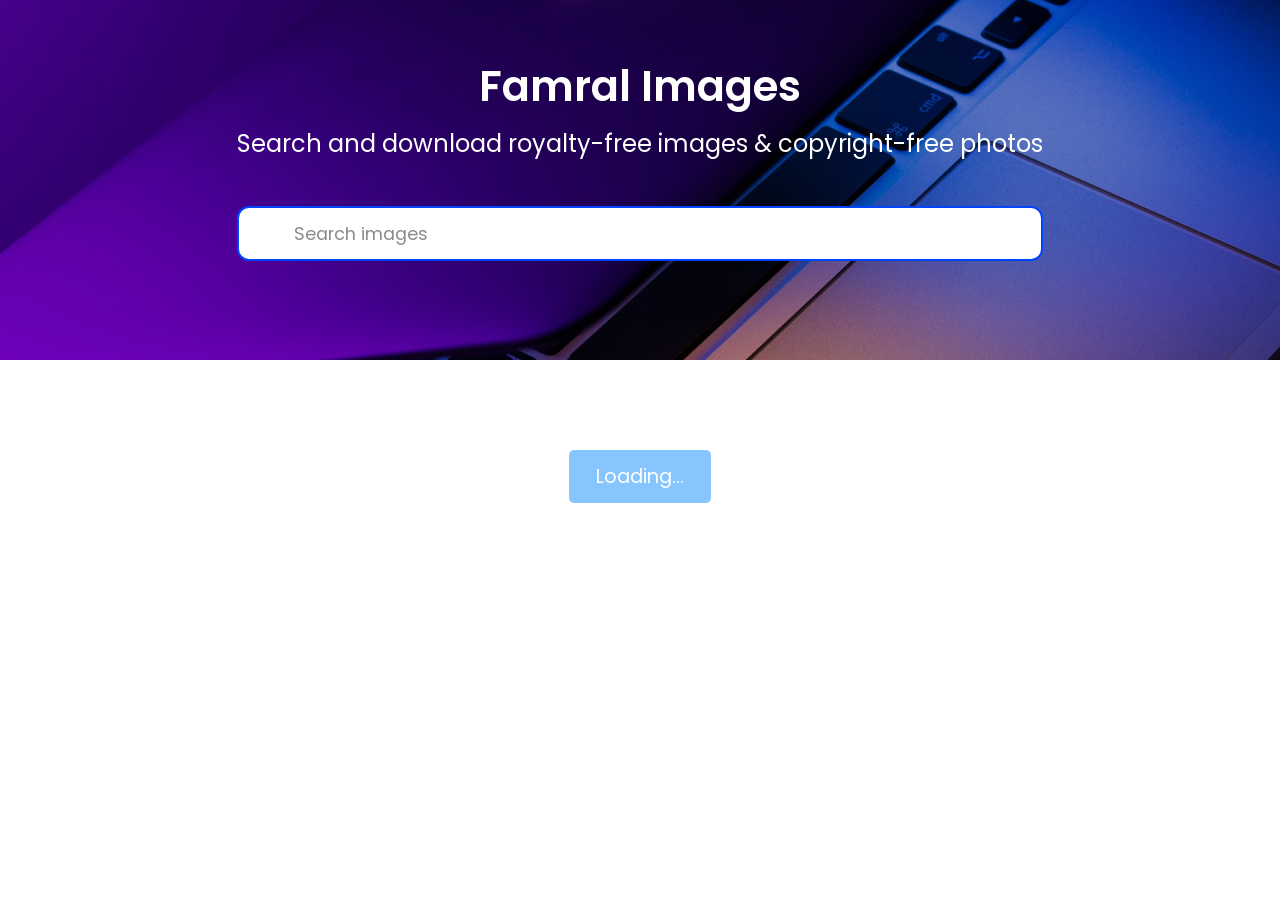
==== index.html @ 55a5df4d "Update index.html" ====
<!DOCTYPE html>
<!-- Famral Stock Images -->
<html lang="en" dir="ltr">
  <head>
    <meta charset="utf-8">
    <title>Free Stock Photos, Royalty Free Stock Images & Copyright Free Pictures | Famral Images</title>
    <link rel="icon" type="image/x-icon" href="https://www.famral.com/favicon.png" />
    <link rel="stylesheet" href="style.css">
    <meta name="viewport" content="width=device-width, initial-scale=1.0">
    <link rel="stylesheet" href="https://unicons.iconscout.com/release/v4.0.0/css/line.css">
    <script src="script.js" defer></script>
    
<script type="text/javascript" src="https://platform-api.sharethis.com/js/sharethis.js#property=657067903bcaed00121fcbc1&product=inline-share-buttons&source=platform" async="async"></script>


<!-- Google tag (gtag.js) -->
<script async src="https://www.googletagmanager.com/gtag/js?id=G-FETL394NNZ"></script>
<script>
  window.dataLayer = window.dataLayer || [];
  function gtag(){dataLayer.push(arguments);}
  gtag('js', new Date());

  gtag('config', 'G-FETL394NNZ');
</script>



<script type="text/javascript">
  (function(c,l,a,r,i,t,y){
      c[a]=c[a]||function(){(c[a].q=c[a].q||[]).push(arguments)};
      t=l.createElement(r);t.async=1;t.src="https://www.clarity.ms/tag/"+i;
      y=l.getElementsByTagName(r)[0];y.parentNode.insertBefore(t,y);
  })(window, document, "clarity", "script", "jg2b0b5xpn");
</script>



  </head>
  <body>
    <div class="lightbox">
      <div class="wrapper">
        <header>
          <div class="photographer">
            <i class="uil uil-camera"></i>
            <span></span>
          </div>
          <div class="buttons">
            <i class="uil uil-import"></i>
            <i class="close-icon uil uil-times"></i>
          </div>
        </header>
        <div class="preview-img">
          <div class="img"><img src="" alt="preview-img"></div>
        </div>
      </div>
    </div>
    <section class="search">
      <img src="./images/search-img.jpg" alt="search-img">
      <div class="content">
        <h1>Famral Images</h1>
        <p>Search and download royalty-free images & copyright-free photos</p>
        <div class="search-box">
          <i class="uil uil-search"></i>
          <input type="text" placeholder="Search images">
        </div>
      </div>
    </section>
    <section class="gallery">
      <ul class="images"></ul>
      <button class="load-more">Load More</button>
    </section>
<div class="sharethis-inline-share-buttons"></div>
    <br>
    <script src="https://my.hellobar.com/6506e64efe0028e1ed3419a29c3dd85a604a53eb.js" type="text/javascript" charset="utf-8" async="async"> </script>
  </body>
</html>
---- style.css ----
/* Import Google font - Poppins */
@import url('https://fonts.googleapis.com/css2?family=Poppins:wght@400;500;600&display=swap');
* {
  margin: 0;
  padding: 0;
  box-sizing: border-box;
  font-family: "Poppins", sans-serif;
}
.search {
  height: 40vh;
  display: flex;
  position: relative;
  align-items: center;
  justify-content: center;
}
.search::before, .search img, .lightbox {
  left: 0;
  top: 0;
  width: 100%;
  height: 100%;
  position: absolute;
}
.search::before {
  content: "";
  z-index: 1;
  background: rgba(0,0,0,0.25);
}
.search img {
  object-fit: cover;
}
.search .content {
  z-index: 2;
  color: #fff;
  padding: 0 13px;
  text-align: center;
  position: relative;
}
.search h1 {
  font-size: 2.65rem;
  font-weight: 600;
}
.search p {
  margin-top: 8px;
  font-size: 1.5rem;
}
.search .search-box {
  height: 55px;
  margin: 45px 0;
  position: relative;
}
.search-box i {
  position: absolute;
  left: 20px;
  top: 50%;
  cursor: default;
  color: #8D8D8D;
  font-size: 1.4rem;
  transform: translateY(-50%);
}
.search-box input {
  width: 100%;
  height: 100%;
  outline: none;
  border: 2px solid rgb(0, 68, 255);
  font-size: 1.1rem;
  padding-left: 55px;
  background: #ffffff;
  border-radius: 12px;
}
.search-box input::placeholder {
  color: #8b8b8b;
}
.search-box input:focus::placeholder {
  color: #bfbfbf;
}
.gallery {
  display: flex;
  flex-direction: column;
  align-items: center;
}
.gallery .images {
  gap: 15px;
  max-width: 95%;
  margin-top: 40px;
  columns: 5 340px;
  list-style: none;
}
.gallery .images .card {
  display: flex;
  cursor: pointer;
  overflow: hidden;
  position: relative;
  margin-bottom: 14px;
  border-radius: 0px;
}
.gallery .images img {
  width: 100%;
  z-index: 2;
  position: relative;
}
.images .details {
  position: absolute;
  z-index: 4;
  width: 100%;
  bottom: -100px;
  display: flex;
  align-items: center;
  padding: 15px 20px;
  justify-content: space-between;
  transition: bottom 0.1s ease;
  background: linear-gradient(to top, rgba(0, 0, 0, 0.7), transparent);
}
.images li:hover .details {
  bottom: 0;
}
.photographer {
  color: #fff;
  display: flex;
  align-items: center;
}
.photographer i {
  font-size: 1.4rem;
  margin-right: 10px;
}
.photographer span {
  font-size: 1.05rem;
}
button, i {
  outline: none;
  border: none;
  cursor: pointer;
  border-radius: 5px;
  transition: 0.2s ease;
}
.details button {
  background: #fff;
  font-size: 1.1rem;
  padding: 3px 8px;
}
.details .download-btn:hover {
  background: #f2f2f2;
}
.gallery .load-more {
  color: #fff;
  background: #389fff;
  margin: 50px 0;
  font-size: 1.2rem;
  padding: 12px 27px;
}
.gallery .load-more.disabled {
  opacity: 0.6;
  pointer-events: none;
}
.gallery .load-more:hover {
  background: #1377fa;
}

.lightbox {
  z-index: 5;
  position: fixed;
  visibility: hidden;
  background: rgba(0,0,0,0.65);
}
.lightbox.show {
  visibility: visible;
}
.lightbox .wrapper {
  position: fixed;
  left: 50%;
  top: 50%;
  width: 100%;
  padding: 20px;
  max-width: 850px;
  background: #fff;
  border-radius: 5px;
  opacity: 0;
  pointer-events: none;
  transform: translate(-50%, -50%) scale(0.9);
  transition: transform 0.1s ease;
}
.lightbox.show .wrapper {
  opacity: 1;
  pointer-events: auto;
  transform: translate(-50%, -50%) scale(1);
}
.wrapper header {
  display: flex;
  align-items: center;
  justify-content: space-between;
}
header .photographer {
  color: #333;
}
header .photographer i {
  font-size: 1.7rem;
  cursor: auto;
}
header .photographer span {
  font-size: 1.2rem;
}
header .buttons i {
  height: 40px;
  width: 40px;
  display: inline-block;
  color: #fff;
  font-size: 1.2rem;
  line-height: 40px;
  text-align: center;
  background: #4c9aff;
  border-radius: 5px;
  transition: 0.2s ease;
}
header .buttons i:first-child:hover {
  background: #1377fa;
}
header .buttons i:last-child {
  margin-left: 10px;
  font-size: 1.25rem;
  background: #6C757D;
}
header .buttons i:last-child:hover {
  background: #4d5358;
}
.wrapper .preview-img {
  display: flex;
  justify-content: center;
  margin-top: 25px;
}
.preview-img .img {
  max-height: 65vh;
}
.preview-img img {
  width: 100%;
  height: 100%;
  object-fit: contain;
}

@media screen and (max-width: 688px) {
  .lightbox .wrapper {
    padding: 12px;
    max-width: calc(100% - 26px);
  }
  .wrapper .preview-img {
    margin-top: 15px;
  }
  header .buttons i:last-child {
    margin-left: 7px;
  }
  header .photographer span, .search p {
    font-size: 1.1rem;
  }
  .search h1 {
    font-size: 1.8rem;
  }
  .search .search-box {
    height: 50px;
    margin: 30px 0;
  }
  .gallery .images {
    max-width: 100%;
    padding: 0 13px;
    margin-top: 20px;
  }
  .images .details {
    bottom: 0px;
  }
  .gallery .load-more {
    padding: 10px 25px;
    font-size: 1.05rem;
  }
}
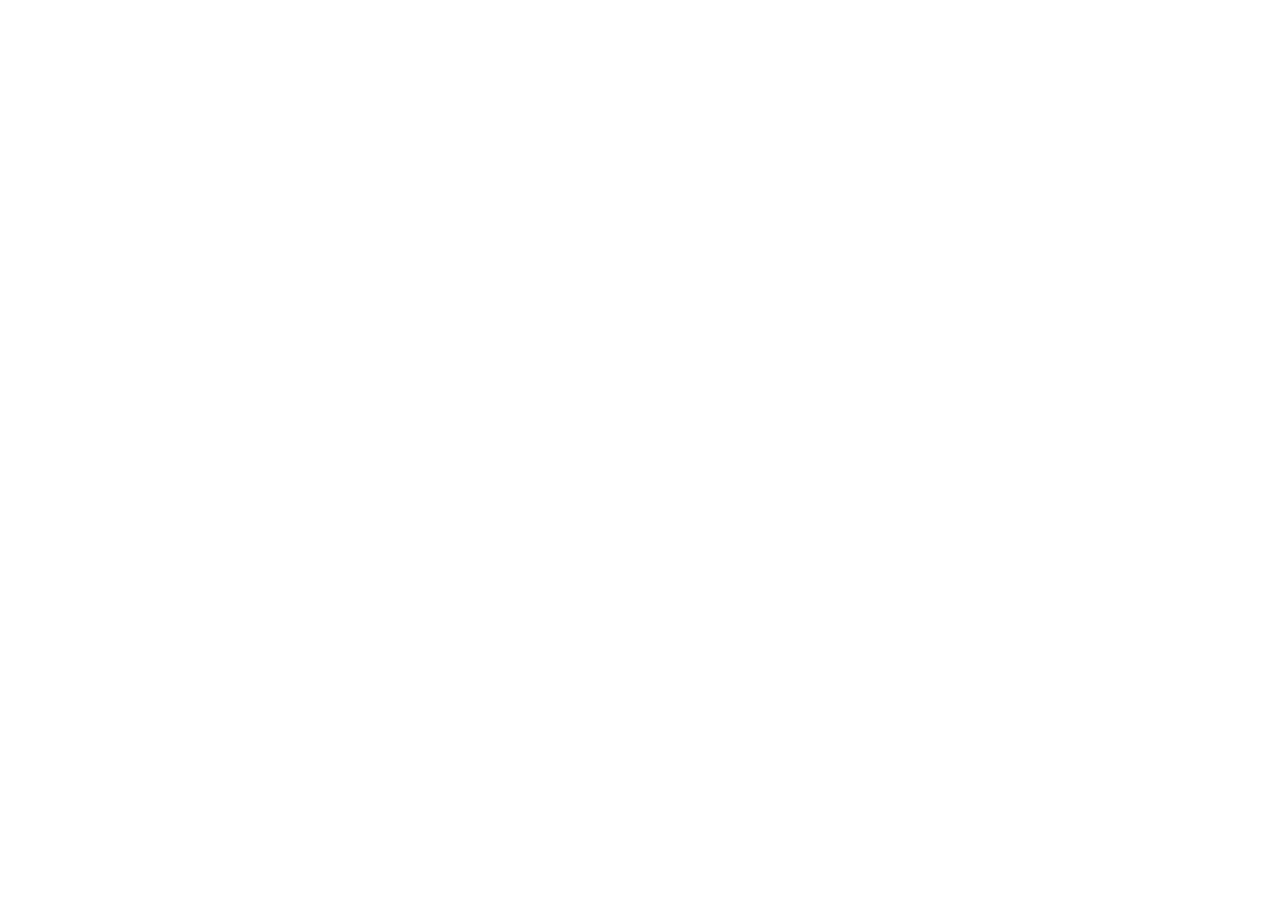
==== commit 139ba813: "Create index.html" ====
--- a/index.html
+++ b/index.html
@@ -1,76 +1,43 @@
-<!DOCTYPE html>
-<!-- Famral Stock Images -->
-<html lang="en" dir="ltr">
-  <head>
-    <meta charset="utf-8">
-    <title>Free Stock Photos, Royalty Free Stock Images & Copyright Free Pictures | Famral Images</title>
-    <link rel="icon" type="image/x-icon" href="https://www.famral.com/favicon.png" />
-    <link rel="stylesheet" href="style.css">
-    <meta name="viewport" content="width=device-width, initial-scale=1.0">
-    <link rel="stylesheet" href="https://unicons.iconscout.com/release/v4.0.0/css/line.css">
-    <script src="script.js" defer></script>
-    
-<script type="text/javascript" src="https://platform-api.sharethis.com/js/sharethis.js#property=657067903bcaed00121fcbc1&product=inline-share-buttons&source=platform" async="async"></script>
-
-
-<!-- Google tag (gtag.js) -->
-<script async src="https://www.googletagmanager.com/gtag/js?id=G-FETL394NNZ"></script>
-<script>
-  window.dataLayer = window.dataLayer || [];
-  function gtag(){dataLayer.push(arguments);}
-  gtag('js', new Date());
-
-  gtag('config', 'G-FETL394NNZ');
-</script>
-
-
-
-<script type="text/javascript">
-  (function(c,l,a,r,i,t,y){
-      c[a]=c[a]||function(){(c[a].q=c[a].q||[]).push(arguments)};
-      t=l.createElement(r);t.async=1;t.src="https://www.clarity.ms/tag/"+i;
-      y=l.getElementsByTagName(r)[0];y.parentNode.insertBefore(t,y);
-  })(window, document, "clarity", "script", "jg2b0b5xpn");
-</script>
-
-
-
-  </head>
-  <body>
-    <div class="lightbox">
-      <div class="wrapper">
-        <header>
-          <div class="photographer">
-            <i class="uil uil-camera"></i>
-            <span></span>
-          </div>
-          <div class="buttons">
-            <i class="uil uil-import"></i>
-            <i class="close-icon uil uil-times"></i>
-          </div>
-        </header>
-        <div class="preview-img">
-          <div class="img"><img src="" alt="preview-img"></div>
-        </div>
-      </div>
-    </div>
-    <section class="search">
-      <img src="./images/search-img.jpg" alt="search-img">
-      <div class="content">
-        <h1>Famral Images</h1>
-        <p>Search and download royalty-free images & copyright-free photos</p>
-        <div class="search-box">
-          <i class="uil uil-search"></i>
-          <input type="text" placeholder="Search images">
-        </div>
-      </div>
-    </section>
-    <section class="gallery">
-      <ul class="images"></ul>
-      <button class="load-more">Load More</button>
-    </section>
-<div class="sharethis-inline-share-buttons"></div>
-    <br>
-    <script src="https://my.hellobar.com/6506e64efe0028e1ed3419a29c3dd85a604a53eb.js" type="text/javascript" charset="utf-8" async="async"> </script>
-  </body>
-</html>
+<!DOCTYPE html>
+<html>
+
+<head>
+    <title>Famral Images - Free Copyright Free Photos</title>
+    <style type="text/css">
+        html {
+            overflow: auto;
+        }
+        
+        html,
+        body,
+        div,
+        iframe {
+            margin: 0px;
+            padding: 0px;
+            height: 100%;
+            border: none;
+        }
+        
+        iframe {
+            display: block;
+            width: 100%;
+            border: none;
+            overflow-y: auto;
+            overflow-x: hidden;
+        }
+    </style>
+</head>
+
+<body>
+    <iframe src="https://photos.useoftools.com/"
+            frameborder="0" 
+            marginheight="0" 
+            marginwidth="0" 
+            width="100%" 
+            height="100%" 
+            scrolling="auto">
+  </iframe>
+
+</body>
+
+</html>
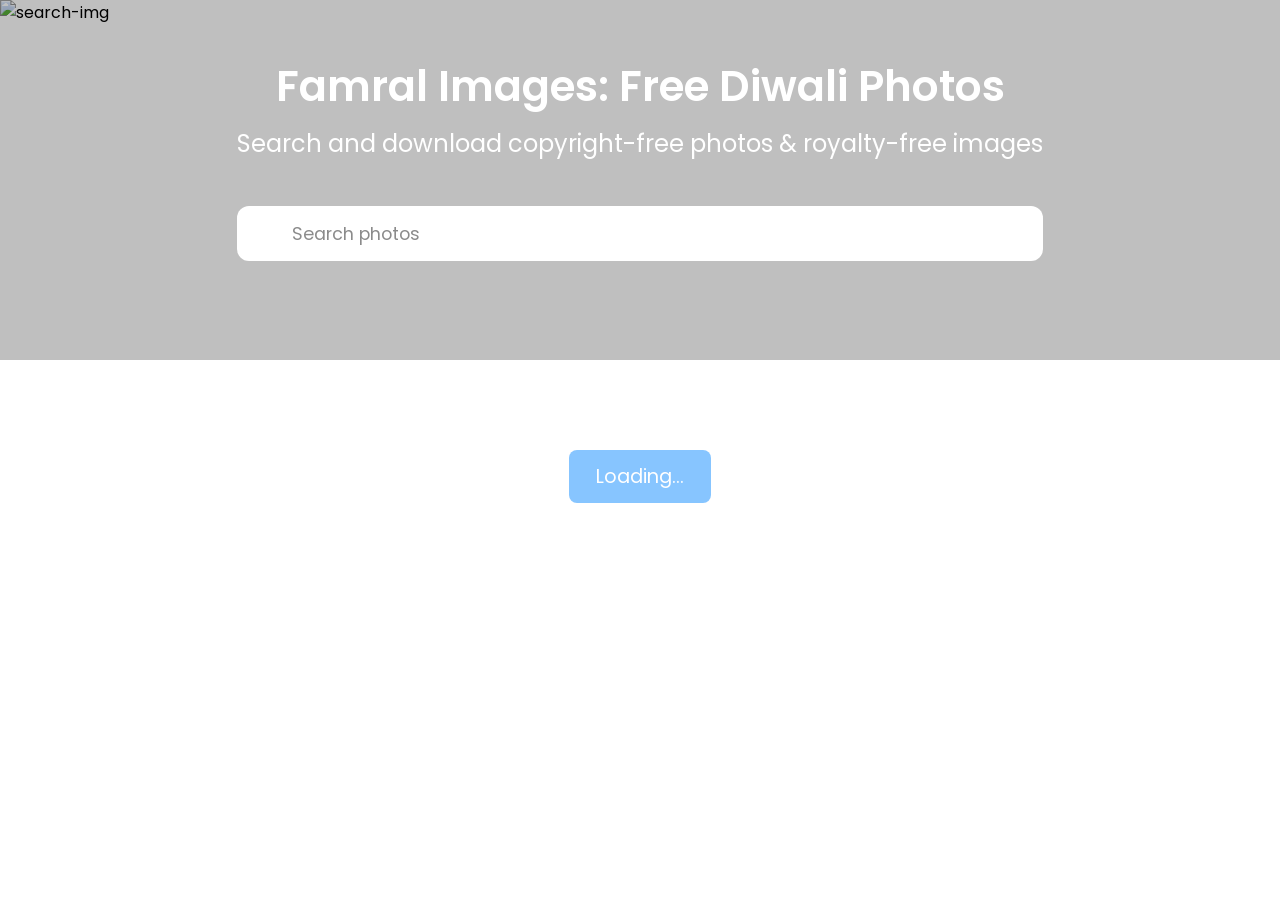
==== commit cb7d25cd: "Update index.html" ====
--- a/index.html
+++ b/index.html
@@ -1,43 +1,48 @@
 <!DOCTYPE html>
-<html>
+<html lang="en" dir="ltr">
+  <head>
+    <meta charset="utf-8">
+    <title>Famral Images: Diwali Stock Photos, Royalty Free Stock Images & Copyright Free Pictures</title>
+    <link rel="icon" type="image/x-icon" href="https://www.famral.com/ui/resellerdata/870000_899999/885348/supersite2/supersite/themes/EliteGreen-ResponsiveTheme/images/favicon.ico" />
+    <link rel="stylesheet" href="images-style.css">
+    <meta name="viewport" content="width=device-width, initial-scale=1.0">
+    <link rel="stylesheet" href="https://unicons.iconscout.com/release/v4.0.0/css/line.css">
+    <script src="images-script.js" defer></script>
 
-<head>
-    <title>Famral Images - Free Copyright Free Photos</title>
-    <style type="text/css">
-        html {
-            overflow: auto;
-        }
-        
-        html,
-        body,
-        div,
-        iframe {
-            margin: 0px;
-            padding: 0px;
-            height: 100%;
-            border: none;
-        }
-        
-        iframe {
-            display: block;
-            width: 100%;
-            border: none;
-            overflow-y: auto;
-            overflow-x: hidden;
-        }
-    </style>
-</head>
 
-<body>
-    <iframe src="https://photos.useoftools.com/"
-            frameborder="0" 
-            marginheight="0" 
-            marginwidth="0" 
-            width="100%" 
-            height="100%" 
-            scrolling="auto">
-  </iframe>
-
-</body>
-
+  </head>
+  <body>
+    <div class="lightbox">
+      <div class="wrapper">
+        <header>
+          <div class="photographer">
+            <i class="uil uil-camera"></i>
+            <span></span>
+          </div>
+          <div class="buttons">
+            <i class="uil uil-import"></i>
+            <i class="close-icon uil uil-times"></i>
+          </div>
+        </header>
+        <div class="preview-img">
+          <div class="img"><img src="" alt="preview-img"></div>
+        </div>
+      </div>
+    </div>
+    <section class="search">
+      <img src="./images-search.jpg" alt="search-img">
+      <div class="content">
+        <h1>Famral Images: Free Diwali Photos</h1>
+        <p>Search and download copyright-free photos & royalty-free images</p>
+        <div class="search-box">
+          <i class="uil uil-search"></i>
+          <input type="text" placeholder="Search photos">
+        </div>
+      </div>
+    </section>
+    <section class="gallery">
+      <ul class="images"></ul>
+      <button class="load-more">Load More</button>
+    </section>
+  </body>
 </html>
--- a/images-style.css
+++ b/images-style.css
@@ -0,0 +1,271 @@
+/* Import Google font - Poppins */
+@import url('https://fonts.googleapis.com/css2?family=Poppins:wght@400;500;600&display=swap');
+* {
+  margin: 0;
+  padding: 0;
+  box-sizing: border-box;
+  font-family: "Poppins", sans-serif;
+}
+.search {
+  height: 40vh;
+  display: flex;
+  position: relative;
+  align-items: center;
+  justify-content: center;
+}
+.search::before, .search img, .lightbox {
+  left: 0;
+  top: 0;
+  width: 100%;
+  height: 100%;
+  position: absolute;
+}
+.search::before {
+  content: "";
+  z-index: 1;
+  background: rgba(0,0,0,0.25);
+}
+.search img {
+  object-fit: cover;
+}
+.search .content {
+  z-index: 2;
+  color: #fff;
+  padding: 0 13px;
+  text-align: center;
+  position: relative;
+}
+.search h1 {
+  font-size: 2.65rem;
+  font-weight: 600;
+}
+.search p {
+  margin-top: 8px;
+  font-size: 1.5rem;
+}
+.search .search-box {
+  height: 55px;
+  margin: 45px 0;
+  position: relative;
+}
+.search-box i {
+  position: absolute;
+  left: 20px;
+  top: 50%;
+  cursor: default;
+  color: #8D8D8D;
+  font-size: 1.4rem;
+  transform: translateY(-50%);
+}
+.search-box input {
+  width: 100%;
+  height: 100%;
+  outline: none;
+  border: 0px solid rgb(0, 0, 0);
+  font-size: 1.1rem;
+  padding-left: 55px;
+  background: #ffffff;
+  border-radius: 12px;
+}
+.search-box input::placeholder {
+  color: #8b8b8b;
+}
+.search-box input:focus::placeholder {
+  color: #bfbfbf;
+}
+.gallery {
+  display: flex;
+  flex-direction: column;
+  align-items: center;
+}
+.gallery .images {
+  gap: 15px;
+  max-width: 95%;
+  margin-top: 40px;
+  columns: 5 340px;
+  list-style: none;
+}
+.gallery .images .card {
+  display: flex;
+  cursor: pointer;
+  overflow: hidden;
+  position: relative;
+  margin-bottom: 14px;
+  border-radius: 0px;
+}
+.gallery .images img {
+  width: 100%;
+  z-index: 2;
+  position: relative;
+}
+.images .details {
+  position: absolute;
+  z-index: 4;
+  width: 100%;
+  bottom: -100px;
+  display: flex;
+  align-items: center;
+  padding: 15px 20px;
+  justify-content: space-between;
+  transition: bottom 0.1s ease;
+  background: linear-gradient(to top, rgba(0, 0, 0, 0.7), transparent);
+}
+.images li:hover .details {
+  bottom: 0;
+}
+.photographer {
+  color: #fff;
+  display: flex;
+  align-items: center;
+}
+.photographer i {
+  font-size: 1.4rem;
+  margin-right: 10px;
+}
+.photographer span {
+  font-size: 1.05rem;
+}
+button, i {
+  outline: none;
+  border: none;
+  cursor: pointer;
+  border-radius: 8px;
+  transition: 0.2s ease;
+}
+.details button {
+  background: #fff;
+  font-size: 1.1rem;
+  padding: 3px 8px;
+}
+.details .download-btn:hover {
+  background: #f2f2f2;
+}
+.gallery .load-more {
+  color: #fff;
+  background: #389fff;
+  margin: 50px 0;
+  font-size: 1.2rem;
+  padding: 12px 27px;
+}
+.gallery .load-more.disabled {
+  opacity: 0.6;
+  pointer-events: none;
+}
+.gallery .load-more:hover {
+  background: #1377fa;
+}
+
+.lightbox {
+  z-index: 5;
+  position: fixed;
+  visibility: hidden;
+  background: rgba(0,0,0,0.65);
+}
+.lightbox.show {
+  visibility: visible;
+}
+.lightbox .wrapper {
+  position: fixed;
+  left: 50%;
+  top: 50%;
+  width: 100%;
+  padding: 20px;
+  max-width: 850px;
+  background: #fff;
+  border-radius: 10px;
+  opacity: 0;
+  pointer-events: none;
+  transform: translate(-50%, -50%) scale(0.9);
+  transition: transform 0.1s ease;
+}
+.lightbox.show .wrapper {
+  opacity: 1;
+  pointer-events: auto;
+  transform: translate(-50%, -50%) scale(1);
+}
+.wrapper header {
+  display: flex;
+  align-items: center;
+  justify-content: space-between;
+}
+header .photographer {
+  color: #333;
+}
+header .photographer i {
+  font-size: 1.7rem;
+  cursor: auto;
+}
+header .photographer span {
+  font-size: 1.2rem;
+}
+header .buttons i {
+  height: 40px;
+  width: 40px;
+  display: inline-block;
+  color: #fff;
+  font-size: 1.2rem;
+  line-height: 40px;
+  text-align: center;
+  background: #4c9aff;
+  border-radius: 8px;
+  transition: 0.2s ease;
+}
+header .buttons i:first-child:hover {
+  background: #1377fa;
+}
+header .buttons i:last-child {
+  margin-left: 10px;
+  font-size: 1.25rem;
+  background: #6C757D;
+}
+header .buttons i:last-child:hover {
+  background: #4d5358;
+}
+.wrapper .preview-img {
+  display: flex;
+  justify-content: center;
+  margin-top: 25px;
+}
+.preview-img .img {
+  max-height: 65vh;
+}
+.preview-img img {
+  width: 100%;
+  height: 100%;
+  object-fit: contain;
+}
+
+@media screen and (max-width: 688px) {
+  .lightbox .wrapper {
+    padding: 12px;
+    max-width: calc(100% - 26px);
+  }
+  .wrapper .preview-img {
+    margin-top: 15px;
+  }
+  header .buttons i:last-child {
+    margin-left: 7px;
+  }
+  header .photographer span, .search p {
+    font-size: 1.1rem;
+  }
+  .search h1 {
+    font-size: 1.8rem;
+  }
+  .search .search-box {
+    height: 50px;
+    margin: 30px 0;
+  }
+  .gallery .images {
+    max-width: 100%;
+    padding: 0 13px;
+    margin-top: 20px;
+  }
+  .images .details {
+    bottom: 0px;
+  }
+  .gallery .load-more {
+    padding: 10px 25px;
+    font-size: 1.05rem;
+  }
+}
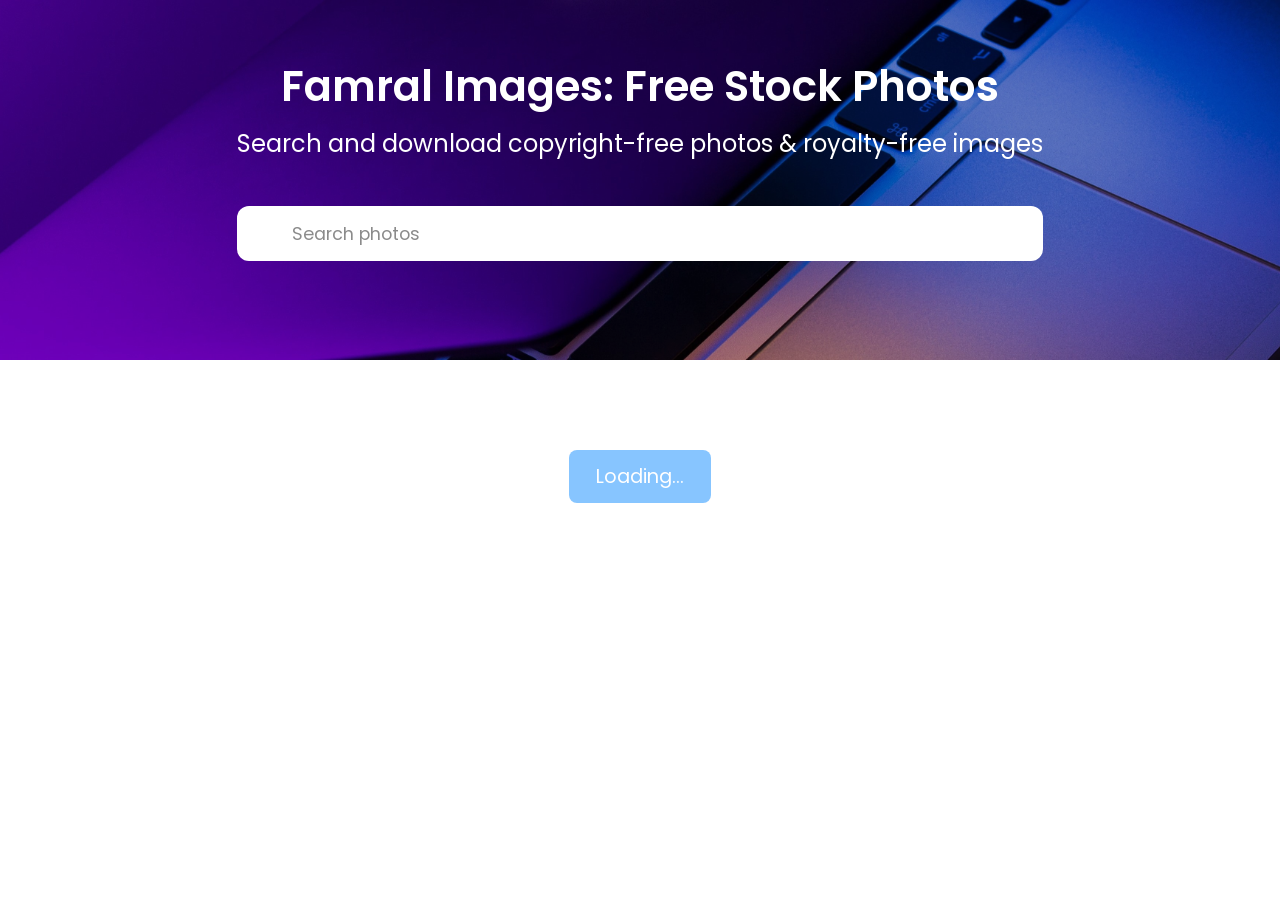
==== commit 35f3af16: "Update index.html" ====
--- a/index.html
+++ b/index.html
@@ -2,7 +2,7 @@
 <html lang="en" dir="ltr">
   <head>
     <meta charset="utf-8">
-    <title>Famral Images: Diwali Stock Photos, Royalty Free Stock Images & Copyright Free Pictures</title>
+    <title>Famral Images: Free Stock Photos, Royalty Free Stock Images & Copyright Free Pictures</title>
     <link rel="icon" type="image/x-icon" href="https://www.famral.com/ui/resellerdata/870000_899999/885348/supersite2/supersite/themes/EliteGreen-ResponsiveTheme/images/favicon.ico" />
     <link rel="stylesheet" href="images-style.css">
     <meta name="viewport" content="width=device-width, initial-scale=1.0">
@@ -32,7 +32,7 @@
     <section class="search">
       <img src="./images-search.jpg" alt="search-img">
       <div class="content">
-        <h1>Famral Images: Free Diwali Photos</h1>
+        <h1>Famral Images: Free Stock Photos</h1>
         <p>Search and download copyright-free photos & royalty-free images</p>
         <div class="search-box">
           <i class="uil uil-search"></i>
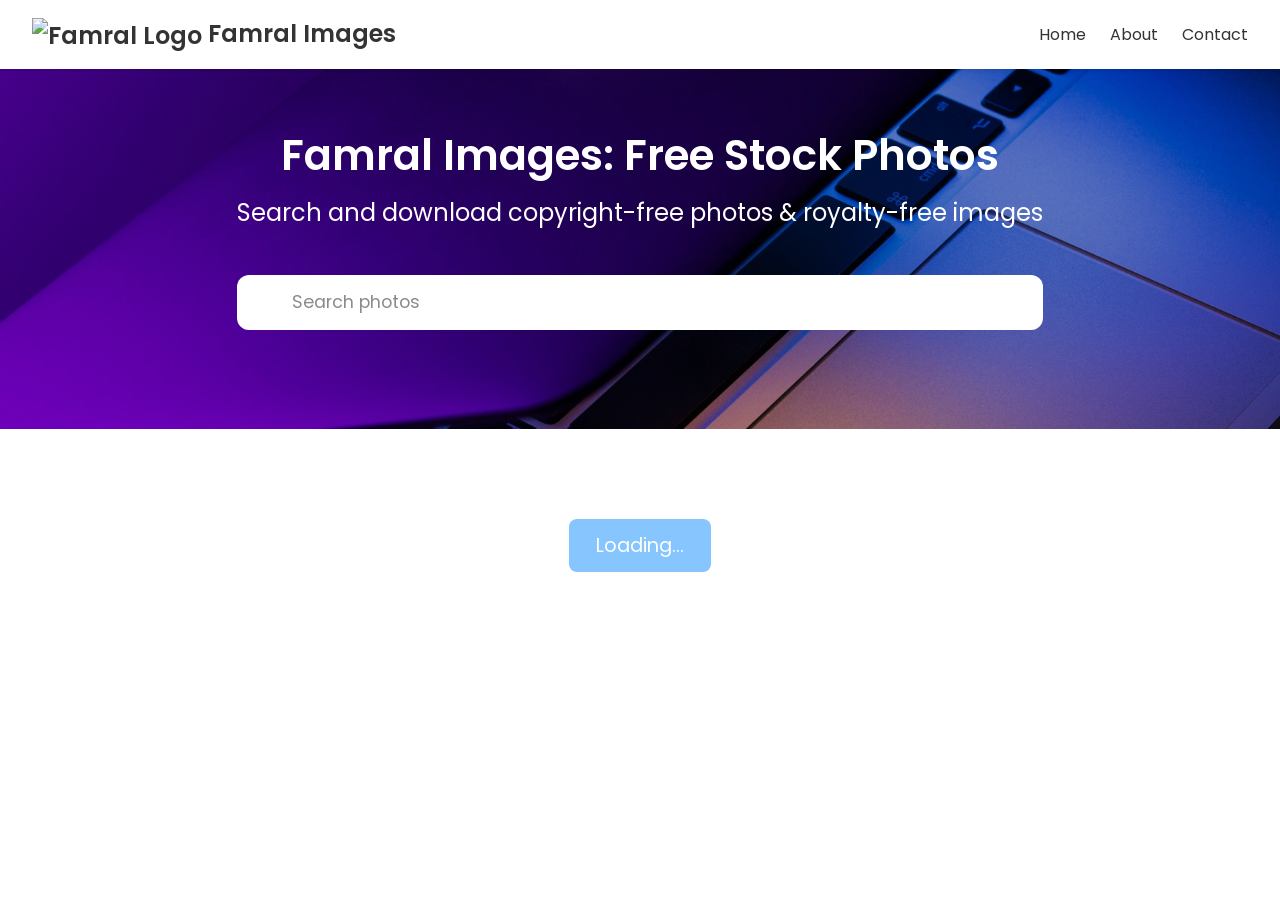
==== commit 2fe61eda: "Update index.html" ====
--- a/index.html
+++ b/index.html
@@ -1,48 +1,545 @@
 <!DOCTYPE html>
 <html lang="en" dir="ltr">
-  <head>
-    <meta charset="utf-8">
-    <title>Famral Images: Free Stock Photos, Royalty Free Stock Images & Copyright Free Pictures</title>
-    <link rel="icon" type="image/x-icon" href="https://www.famral.com/ui/resellerdata/870000_899999/885348/supersite2/supersite/themes/EliteGreen-ResponsiveTheme/images/favicon.ico" />
-    <link rel="stylesheet" href="images-style.css">
-    <meta name="viewport" content="width=device-width, initial-scale=1.0">
-    <link rel="stylesheet" href="https://unicons.iconscout.com/release/v4.0.0/css/line.css">
-    <script src="images-script.js" defer></script>
-
-
-  </head>
-  <body>
-    <div class="lightbox">
-      <div class="wrapper">
-        <header>
-          <div class="photographer">
-            <i class="uil uil-camera"></i>
-            <span></span>
-          </div>
-          <div class="buttons">
-            <i class="uil uil-import"></i>
-            <i class="close-icon uil uil-times"></i>
-          </div>
-        </header>
-        <div class="preview-img">
-          <div class="img"><img src="" alt="preview-img"></div>
+
+<head>
+  <meta charset="utf-8">
+  <title>Famral Images: Free Stock Photos, Royalty Free Stock Images & Copyright Free Pictures</title>
+  <link rel="icon" type="image/x-icon" href="https://www.famral.com/favicon.png" />
+  <meta name="viewport" content="width=device-width, initial-scale=1.0">
+  <link rel="stylesheet" href="https://unicons.iconscout.com/release/v4.0.0/css/line.css">
+
+  <style>
+    @import url('https://fonts.googleapis.com/css2?family=Poppins:wght@400;500;600&display=swap');
+
+    * {
+      margin: 0;
+      padding: 0;
+      box-sizing: border-box;
+      font-family: "Poppins", sans-serif;
+    }
+
+    nav {
+      display: flex;
+      justify-content: space-between;
+      align-items: center;
+      padding: 1rem 2rem;
+      background-color: #fff;
+      box-shadow: 0 2px 4px rgba(0, 0, 0, 0.1);
+      position: sticky;
+      top: 0;
+      z-index: 10;
+    }
+
+    nav .logo a {
+      text-decoration: none;
+      color: #333;
+      font-size: 1.5rem;
+      font-weight: 600;
+    }
+
+    nav .logo img {
+      height: 30px;
+      /* Adjust as needed */
+      vertical-align: middle;
+    }
+
+    nav ul {
+      list-style: none;
+      display: flex;
+      gap: 1.5rem;
+    }
+
+    nav ul li a {
+      text-decoration: none;
+      color: #333;
+    }
+
+    .search {
+      height: 40vh;
+      display: flex;
+      position: relative;
+      align-items: center;
+      justify-content: center;
+    }
+
+    .search::before,
+    .search img,
+    .lightbox {
+      left: 0;
+      top: 0;
+      width: 100%;
+      height: 100%;
+      position: absolute;
+    }
+
+    .search::before {
+      content: "";
+      z-index: 1;
+      background: rgba(0, 0, 0, 0.25);
+    }
+
+    .search img {
+      object-fit: cover;
+    }
+
+    .search .content {
+      z-index: 2;
+      color: #fff;
+      padding: 0 13px;
+      text-align: center;
+      position: relative;
+    }
+
+    .search h1 {
+      font-size: 2.65rem;
+      font-weight: 600;
+    }
+
+    .search p {
+      margin-top: 8px;
+      font-size: 1.5rem;
+    }
+
+    .search .search-box {
+      height: 55px;
+      margin: 45px 0;
+      position: relative;
+    }
+
+    .search-box i {
+      position: absolute;
+      left: 20px;
+      top: 50%;
+      cursor: default;
+      color: #8D8D8D;
+      font-size: 1.4rem;
+      transform: translateY(-50%);
+    }
+
+    .search-box input {
+      width: 100%;
+      height: 100%;
+      outline: none;
+      border: 0px solid rgb(0, 0, 0);
+      font-size: 1.1rem;
+      padding-left: 55px;
+      background: #ffffff;
+      border-radius: 12px;
+    }
+
+    .search-box input::placeholder {
+      color: #8b8b8b;
+    }
+
+    .search-box input:focus::placeholder {
+      color: #bfbfbf;
+    }
+
+    .gallery {
+      display: flex;
+      flex-direction: column;
+      align-items: center;
+    }
+
+    .gallery .images {
+      gap: 15px;
+      max-width: 95%;
+      margin-top: 40px;
+      columns: 5 340px;
+      list-style: none;
+    }
+
+    .gallery .images .card {
+      display: flex;
+      cursor: pointer;
+      overflow: hidden;
+      position: relative;
+      margin-bottom: 14px;
+      border-radius: 0px;
+    }
+
+    .gallery .images img {
+      width: 100%;
+      z-index: 2;
+      position: relative;
+    }
+
+    .images .details {
+      position: absolute;
+      z-index: 4;
+      width: 100%;
+      bottom: -100px;
+      display: flex;
+      align-items: center;
+      padding: 15px 20px;
+      justify-content: space-between;
+      transition: bottom 0.1s ease;
+      background: linear-gradient(to top, rgba(0, 0, 0, 0.7), transparent);
+    }
+
+    .images li:hover .details {
+      bottom: 0;
+    }
+
+    .photographer {
+      color: #fff;
+      display: flex;
+      align-items: center;
+    }
+
+    .photographer i {
+      font-size: 1.4rem;
+      margin-right: 10px;
+    }
+
+    .photographer span {
+      font-size: 1.05rem;
+    }
+
+    button,
+    i {
+      outline: none;
+      border: none;
+      cursor: pointer;
+      border-radius: 8px;
+      transition: 0.2s ease;
+    }
+
+    .details button {
+      background: #fff;
+      font-size: 1.1rem;
+      padding: 3px 8px;
+    }
+
+    .details .download-btn:hover {
+      background: #f2f2f2;
+    }
+
+    .gallery .load-more {
+      color: #fff;
+      background: #389fff;
+      margin: 50px 0;
+      font-size: 1.2rem;
+      padding: 12px 27px;
+    }
+
+    .gallery .load-more.disabled {
+      opacity: 0.6;
+      pointer-events: none;
+    }
+
+    .gallery .load-more:hover {
+      background: #1377fa;
+    }
+
+    .lightbox {
+      z-index: 5;
+      position: fixed;
+      visibility: hidden;
+      background: rgba(0, 0, 0, 0.65);
+    }
+
+    .lightbox.show {
+      visibility: visible;
+    }
+
+    .lightbox .wrapper {
+      position: fixed;
+      left: 50%;
+      top: 50%;
+      width: 100%;
+      padding: 20px;
+      max-width: 850px;
+      background: #fff;
+      border-radius: 10px;
+      opacity: 0;
+      pointer-events: none;
+      transform: translate(-50%, -50%) scale(0.9);
+      transition: transform 0.1s ease;
+    }
+
+    .lightbox.show .wrapper {
+      opacity: 1;
+      pointer-events: auto;
+      transform: translate(-50%, -50%) scale(1);
+    }
+
+    .wrapper header {
+      display: flex;
+      align-items: center;
+      justify-content: space-between;
+    }
+
+    header .photographer {
+      color: #333;
+    }
+
+    header .photographer i {
+      font-size: 1.7rem;
+      cursor: auto;
+    }
+
+    header .photographer span {
+      font-size: 1.2rem;
+    }
+
+    header .buttons i {
+      height: 40px;
+      width: 40px;
+      display: inline-block;
+      color: #fff;
+      font-size: 1.2rem;
+      line-height: 40px;
+      text-align: center;
+      background: #4c9aff;
+      border-radius: 8px;
+      transition: 0.2s ease;
+    }
+
+    header .buttons i:first-child:hover {
+      background: #1377fa;
+    }
+
+    header .buttons i:last-child {
+      margin-left: 10px;
+      font-size: 1.25rem;
+      background: #6C757D;
+    }
+
+    header .buttons i:last-child:hover {
+      background: #4d5358;
+    }
+
+    .wrapper .preview-img {
+      display: flex;
+      justify-content: center;
+      margin-top: 25px;
+    }
+
+    .preview-img .img {
+      max-height: 65vh;
+    }
+
+    .preview-img img {
+      width: 100%;
+      height: 100%;
+      object-fit: contain;
+    }
+
+    /* Navbar styles for mobile */
+    nav .menu-toggle {
+      display: none;
+      font-size: 2rem;
+      cursor: pointer;
+      background: none;
+      border: none;
+      color: #333;
+    }
+
+    @media (max-width: 768px) {
+      nav {
+        flex-wrap: wrap;
+        padding: 1rem;
+      }
+
+      nav .logo {
+        flex: 1 1 100%;
+        display: flex;
+        align-items: center;
+        justify-content: space-between;
+      }
+
+      nav ul {
+        flex-direction: column;
+        width: 100%;
+        gap: 0;
+        display: none;
+        background: #fff;
+        position: absolute;
+        left: 0;
+        top: 60px;
+        box-shadow: 0 2px 8px rgba(0, 0, 0, 0.08);
+        z-index: 20;
+      }
+
+      nav ul.show {
+        display: flex;
+      }
+
+      nav ul li {
+        width: 100%;
+        text-align: left;
+        padding: 1rem 2rem;
+        border-bottom: 1px solid #f0f0f0;
+      }
+
+      nav .menu-toggle {
+        display: block;
+      }
+    }
+  </style>
+</head>
+
+<body>
+  <nav>
+    <div class="logo">
+      <a href="/">
+        <img src="https://www.famral.com/favicon.png" alt="Famral Logo"> Famral Images
+      </a>
+      <button class="menu-toggle" aria-label="Toggle menu">
+        <i class="uil uil-bars"></i>
+      </button>
+    </div>
+    <ul>
+      <li><a href="/">Home</a></li>
+      <li><a href="#">About</a></li>
+      <li><a href="#">Contact</a></li>
+    </ul>
+  </nav>
+  <div class="lightbox">
+    <div class="wrapper">
+      <header>
+        <div class="photographer">
+          <i class="uil uil-camera"></i>
+          <span></span>
         </div>
+        <div class="buttons">
+          <i class="uil uil-import"></i>
+          <i class="close-icon uil uil-times"></i>
+        </div>
+      </header>
+      <div class="preview-img">
+        <div class="img"><img src="" alt="preview-img"></div>
       </div>
     </div>
-    <section class="search">
-      <img src="./images-search.jpg" alt="search-img">
-      <div class="content">
-        <h1>Famral Images: Free Stock Photos</h1>
-        <p>Search and download copyright-free photos & royalty-free images</p>
-        <div class="search-box">
-          <i class="uil uil-search"></i>
-          <input type="text" placeholder="Search photos">
-        </div>
+  </div>
+  <section class="search">
+    <img src="./images-search.jpg" alt="search-img">
+    <div class="content">
+      <h1>Famral Images: Free Stock Photos</h1>
+      <p>Search and download copyright-free photos & royalty-free images</p>
+      <div class="search-box">
+        <i class="uil uil-search"></i>
+        <input type="text" placeholder="Search photos">
       </div>
-    </section>
-    <section class="gallery">
-      <ul class="images"></ul>
-      <button class="load-more">Load More</button>
-    </section>
-  </body>
+    </div>
+  </section>
+  <section class="gallery">
+    <ul class="images"></ul>
+    <button class="load-more">Load More</button>
+  </section>
+</body>
+<script>
+  const imageWrapper = document.querySelector(".images");
+  const searchInput = document.querySelector(".search input");
+  const loadMoreBtn = document.querySelector(".gallery .load-more");
+  const lightbox = document.querySelector(".lightbox");
+  const downloadImgBtn = lightbox.querySelector(".uil-import");
+  const closeImgBtn = lightbox.querySelector(".close-icon");
+
+  // API key, paginations, searchTerm variables
+  const apiKey = "fElBSXByTXCo8N5izihwKjSOLijPMlrZHiL23ZItjFvGwImuvNV7f4hp";
+  const perPage = 20;
+  let currentPage = 1;
+  let searchTerm = null;
+
+  const downloadImg = (imgUrl) => {
+    // Converting received img to blob, creating its download link, & downloading it
+    fetch(imgUrl).then(res => res.blob()).then(blob => {
+      const a = document.createElement("a");
+      a.href = URL.createObjectURL(blob);
+      a.download = new Date().getTime();
+      a.click();
+    }).catch(() => alert("Failed to download image!"));
+  }
+
+  const showLightbox = (name, img) => {
+    // Showing lightbox and setting img source, name and button attribute
+    lightbox.querySelector("img").src = img;
+    lightbox.querySelector("span").innerText = name;
+    downloadImgBtn.setAttribute("data-img", img);
+    lightbox.classList.add("show");
+    document.body.style.overflow = "hidden";
+  }
+
+  const hideLightbox = () => {
+    // Hiding lightbox on close icon click
+    lightbox.classList.remove("show");
+    document.body.style.overflow = "auto";
+  }
+
+  const generateHTML = (images) => {
+    // Making li of all fetched images and adding them to the existing image wrapper
+    imageWrapper.innerHTML += images.map(img =>
+      `<li class="card">
+            <img onclick="showLightbox('${img.photographer}', '${img.src.large2x}')" src="${img.src.large2x}" alt="img">
+            <div class="details">
+                <div class="photographer">
+                    <i class="uil uil-camera"></i>
+                    <span>${img.photographer}</span>
+                </div>
+                <button onclick="downloadImg('${img.src.large2x}');">
+                    <i class="uil uil-import"></i>
+                </button>
+            </div>
+        </li>`
+    ).join("");
+  }
+
+  const getImages = (apiURL) => {
+    // Fetching images by API call with authorization header
+    searchInput.blur();
+    loadMoreBtn.innerText = "Loading...";
+    loadMoreBtn.classList.add("disabled");
+    fetch(apiURL, {
+      headers: { Authorization: apiKey }
+    }).then(res => res.json()).then(data => {
+      generateHTML(data.photos);
+      loadMoreBtn.innerText = "Load More";
+      loadMoreBtn.classList.remove("disabled");
+    }).catch(() => alert("Failed to load images!"));
+  }
+
+  const loadMoreImages = () => {
+    currentPage++; // Increment currentPage by 1
+    // If searchTerm has some value then call API with search term else call default API
+    let apiUrl = `https://api.pexels.com/v1/curated?page=${currentPage}&per_page=${perPage}`;
+    apiUrl = searchTerm ? `https://api.pexels.com/v1/search?query=${searchTerm}&page=${currentPage}&per_page=${perPage}` : apiUrl;
+    getImages(apiUrl);
+  }
+
+  const loadSearchImages = (e) => {
+    // If the search input is empty, set the search term to null and return from here
+    if (e.target.value === "") return searchTerm = null;
+    // If pressed key is Enter, update the current page, search term & call the getImages
+    if (e.key === "Enter") {
+      currentPage = 1;
+      searchTerm = e.target.value;
+      imageWrapper.innerHTML = "";
+      getImages(`https://api.pexels.com/v1/search?query=${searchTerm}&page=1&per_page=${perPage}`);
+    }
+  }
+
+  getImages(`https://api.pexels.com/v1/curated?page=${currentPage}&per_page=${perPage}`);
+  loadMoreBtn.addEventListener("click", loadMoreImages);
+  searchInput.addEventListener("keyup", loadSearchImages);
+  closeImgBtn.addEventListener("click", hideLightbox);
+  downloadImgBtn.addEventListener("click", (e) => downloadImg(e.target.dataset.img));
+
+  // Mobile navbar toggle
+  const menuToggle = document.querySelector('.menu-toggle');
+  const navMenu = document.querySelector('nav ul');
+  menuToggle.addEventListener('click', () => {
+    navMenu.classList.toggle('show');
+  });
+
+  // Optional: Close menu when clicking a link (mobile UX)
+  navMenu.querySelectorAll('a').forEach(link => {
+    link.addEventListener('click', () => {
+      navMenu.classList.remove('show');
+    });
+  });
+
+</script>
+
 </html>
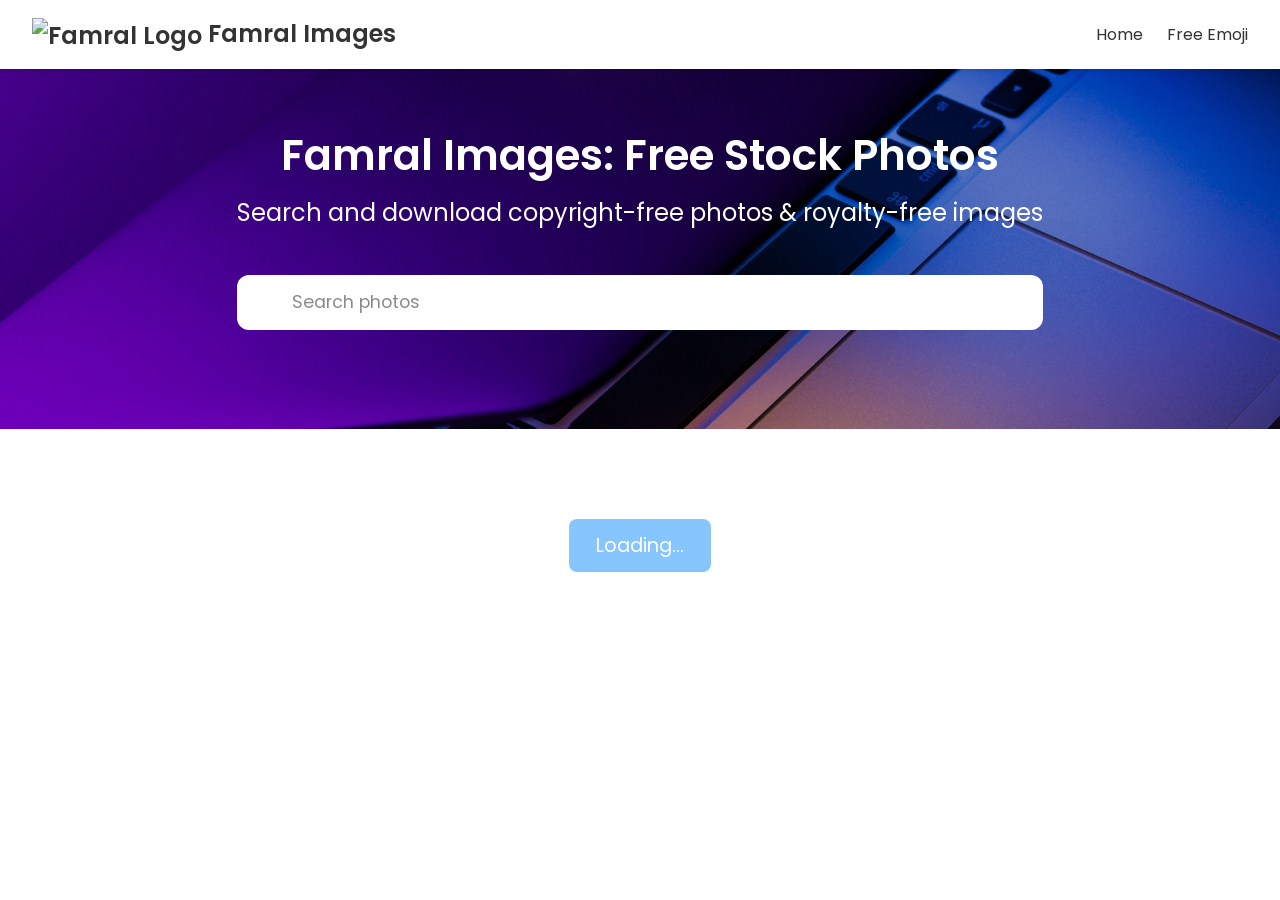
==== commit 981899c5: "Update index.html" ====
--- a/index.html
+++ b/index.html
@@ -391,9 +391,8 @@
       </button>
     </div>
     <ul>
-      <li><a href="/">Home</a></li>
-      <li><a href="#">About</a></li>
-      <li><a href="#">Contact</a></li>
+      <li><a href="https://stock.famral.com/images">Home</a></li>
+      <li><a href="https://stock.famral.com/emoji">Free Emoji</a></li>
     </ul>
   </nav>
   <div class="lightbox">
